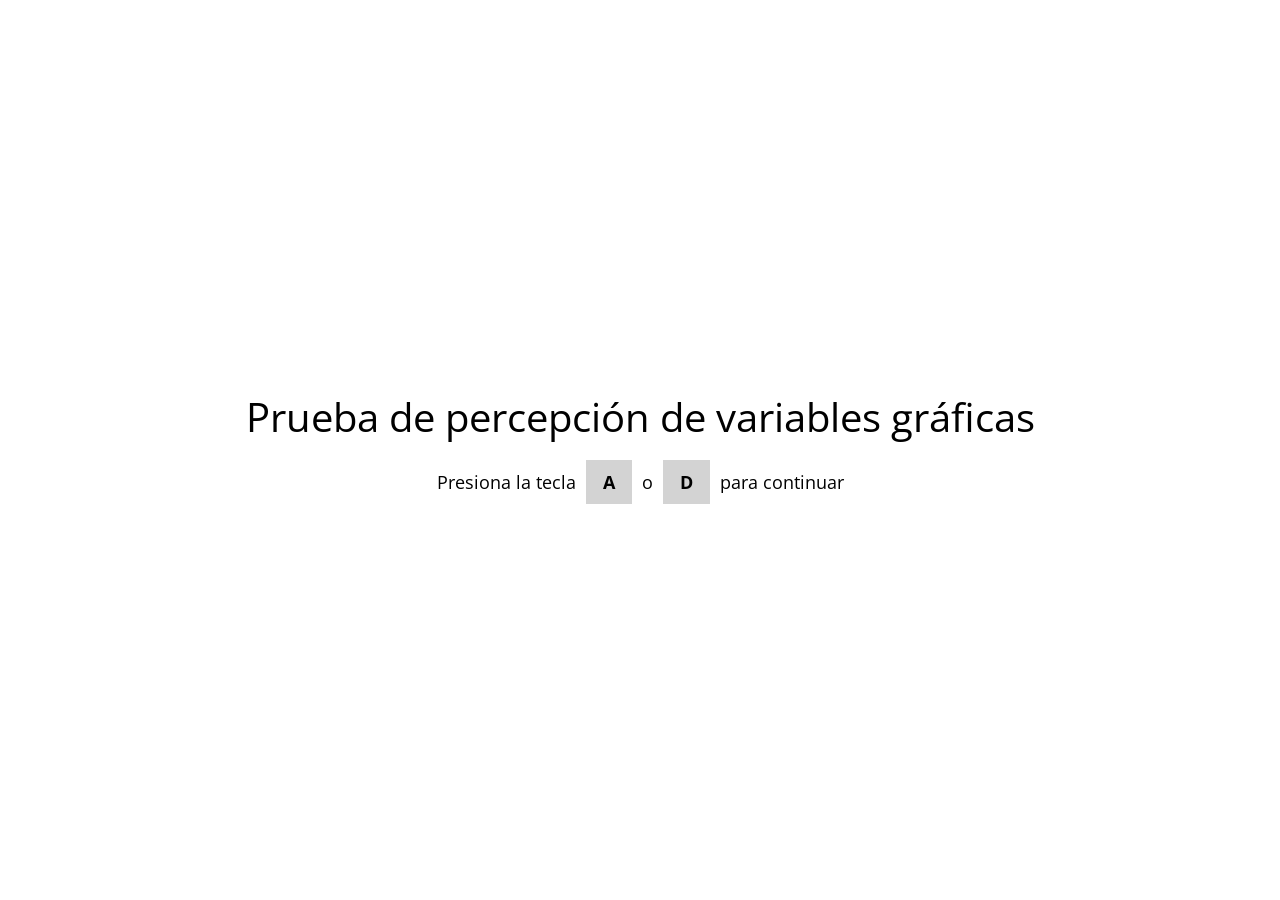
==== index.html @ 94d8db33 "Update index.html Correccion de los valores iniciales en el bloque peso" ====
<!DOCTYPE html>
<html lang="es">
    <head>
        <meta charset="UTF-8">
        <meta http-equiv="X-UA-Compatible" content="IE=edge">
        <meta name="viewport" content="width=device-width, initial-scale=1.0">
        <title>Prueba Percepción de Variables Gráficas</title>
        <script src="jspsych/dist/jspsych.js"></script>
        <script src="jspsych/dist/plugin-html-keyboard-response.js"></script>
        <script src="jspsych/dist/plugin-instructions.js"></script>
        <script src="jspsych/dist/plugin-html-button-response.js"></script>
        <script src="jspsych/dist/plugin-survey-multi-select.js"></script>
        <script src="jspsych/dist/plugin-sketchpad.js"></script>
        <script src="js/data_practica.js"></script>

        <link rel="stylesheet" href="jspsych/dist/jspsych.css">
        <link rel="stylesheet" href="css/customStyles.css">
    </head>
    <body></body>
    <script>
        const jsPsych = initJsPsych();
        const timeline = [];

        // VARIABLES
        var bloques = [0, 1, 2, 3];
        // var bloques = [0];
        var bloqueActual;
        var direccionSerie;
        var tipoVariacion;
        var estimuloModelo;
        var incremento;
        var atributo;
        var cssConstante;
        var variacionFuente;
        var errores = [];
        var umbralSerie;
        var umbralBajo;
        var umbralAlto;
        let signoRespuesta;
        var contadorEnsayos = 0;
        var contadorSeries = 0;
        //var erroresConsecutivos = 0;
        var ubicacionesEstimulos = {};
        var respuestaIngresada;
        var cadenaRespuestas = [];
        var listaVariaciones = [];
        var respuestasPorSerie = {};
        var umbralesPorSerie = {};
        var iniciosDescendentes;
        var iniciosAscendentes;
        var datosCompletos;
        var nuevaPractica = false;

        const info = [ {
                nombre: 'peso',
                pregunta: 'peso',
                atributocss: 'wght',
                modelo: 108,
                string: "'wdth' 700, 'slnt' 0",
                incremento: 4,
                iniciosDescendentes: [136, 132, 140, 144],
                iniciosAscendentes: [84, 92, 84, 80],
                // iniciosDescendentes: [136],
                // iniciosAscendentes: [84],
                extremos: [76, 148]
            },
            {
                nombre: 'ancho',
                pregunta: 'ancho',
                atributocss: 'wdth',
                modelo: 780,
                string: "'wght' 110, 'slnt' 0",
                incremento: 15,
                iniciosDescendentes: [825, 855, 885, 915],
                iniciosAscendentes: [660, 675, 705, 705],
                extremos: [645, 930],
            },
            {
                nombre: 'oblicuacion',
                pregunta: 'inclinación',
                atributocss: 'slnt',
                modelo: 10,
                string: "'wdth' 700, 'wght' 110",
                incremento: 1,
                iniciosDescendentes: [19, 17, 18, 16],
                iniciosAscendentes: [3, 4, 2, 1],
                extremos: [0, 20],
            },
            {
                nombre: 'oblicuacion-izquierda',
                pregunta: 'inclinación',
                atributocss: 'slnt',
                modelo: -10,
                string: "'wdth' 700, 'wght' 110",
                incremento: 1,
                iniciosDescendentes: [-19, -17, -18, -16],
                iniciosAscendentes: [-3, -4, -2, -1],
                extremos: [-20, 0]
            }

        ]


        
        // FUNCIONES
        const claseEstimulo = function () {
            var tiposEstimulo = ["modelo", "comparacion"]
            
            const stimuliContainers = document.querySelectorAll(".stimulus");

            for (let i = 0; i < stimuliContainers.length; i++) {
                stimuliContainers[i].classList.add(tiposEstimulo.splice( Math.floor(Math.random()*tiposEstimulo.length), 1 )[0]);
            }
        }

        const variacionEstimulos = function () {

            //seleccionar contenedor con clase .modelo y modificar peso de fuente
            const modelo = document.querySelector(".modelo");
            modelo.style.cssText = "font-variation-settings:'" + atributo + "'" + estimuloModelo  + ',' + cssConstante;

            //seleccionar contenedor con clase .comparacion y modificar peso de fuente, de acuerdo con la dirección de la serie
            const comparacion = document.querySelector(".comparacion");

            switch(contadorEnsayos){
                case 1:
                    if (direccionSerie === "ascendente") {
                        variacionFuente = iniciosAscendentes.splice( Math.floor(Math.random()*iniciosAscendentes.length), 1 )[0];
                        comparacion.style.cssText = "font-variation-settings:'" + atributo + "'" + variacionFuente + ',' + cssConstante;
                        console.log('El valor del estímulo de comparación fue: '+variacionFuente);
                    } else if (direccionSerie === "descendente") {
                        variacionFuente = iniciosDescendentes.splice( Math.floor(Math.random()*iniciosDescendentes.length), 1 )[0];
                        comparacion.style.cssText = "font-variation-settings:'" + atributo + "'" + variacionFuente + ',' + cssConstante;
                    }
                    break;

                default:
                    switch(bloqueActual){
                        case 0:
                        case 1:
                        case 2:
                            if(direccionSerie === "ascendente"){
                                variacionFuente+=incremento;
                                comparacion.style.cssText = "font-variation-settings:'" + atributo + "'" + variacionFuente + ',' + cssConstante;
                                console.log('El valor del estímulo de comparación fue: '+variacionFuente);
                            } else if (direccionSerie === "descendente") {
                                console.log('El valor del estímulo de comparación fue: '+variacionFuente);
                                variacionFuente-=incremento;
                                comparacion.style.cssText = "font-variation-settings:'" + atributo + "'" + variacionFuente + ',' + cssConstante;
                                console.log('El valor del estímulo de comparación fue: '+variacionFuente);
                            }
                            break;
                        case 3: 
                            if (direccionSerie === "ascendente") {
                                console.log(variacionFuente + ', ' + incremento);
                                variacionFuente-=incremento;
                                comparacion.style.cssText = "font-variation-settings:'" + atributo + "'" + variacionFuente + ',' + cssConstante;
                                console.log('El valor del estímulo de comparación fue: '+variacionFuente);
                            } else if (direccionSerie === "descendente") {
                                console.log('El valor del estímulo de comparación fue: '+variacionFuente);
                                variacionFuente+=incremento;
                                comparacion.style.cssText = "font-variation-settings:'" + atributo + "'" + variacionFuente + ',' + cssConstante;
                            }
                    }
            }

            

            
        }

        const obtenerUbicaciones = function() {
            const container = document.querySelectorAll(".stimulus");

            for(let i = 0; i < container.length; i++) {
                var tipoEstimulo = container[i].className.split(' ').pop();
                var ubicacionEstimulo = container[i].className.split(' ')[1];
                ubicacionesEstimulos[tipoEstimulo] = ubicacionEstimulo;
            }
        }

        const evaluarRespuesta = function() {
            // Evaluar la respuesta para decidir si se corre un nuevo ensayo

            switch(jsPsych.data.getLastTrialData().values()[0].response) {
                case 0:
                    respuestaIngresada = 'izquierda';
                    break;
                case 1:
                    respuestaIngresada = 'igual';
                    break;
                case 2:
                    respuestaIngresada = 'derecha';
            }
        }

        // Traduce respuestaIngresada a signo ('+','-','='); lo añade a cadenaRespuestas
        var respuestas_a_Signos = function() {

            //let signoRespuesta;

            switch(respuestaIngresada){
                case(ubicacionesEstimulos['modelo']):
                    signoRespuesta = '-';
                    cadenaRespuestas.push(signoRespuesta);
                    break;
                
                case('igual'):
                    signoRespuesta = '=';
                    cadenaRespuestas.push(signoRespuesta);
                    break;

                case(ubicacionesEstimulos['comparacion']):
                    signoRespuesta = '+';
                    cadenaRespuestas.push(signoRespuesta);
            }

        }

        var invertirDireccionSerie = function() {
            switch(direccionSerie){
                case('ascendente'):
                    direccionSerie = 'descendente';
                    break;
                case('descendente'):
                    direccionSerie = 'ascendente';
            }
        }

        var umbralComplementario = function() {
            switch(direccionSerie){
                case ('ascendente'):
                    indexUmbralAlto = cadenaRespuestas.length-2;
                    // Primer respuesta opuesta al inicio de la serie
                    indexUmbralBajo = cadenaRespuestas.findIndex(element => element !== '-');

                    if (indexUmbralBajo < indexUmbralAlto) {
                        umbralBajo = Math.abs(listaVariaciones.at(indexUmbralBajo)) - incremento/2;
                        return
                    }
                    umbralBajo = umbralAlto;

                    break;

                case('descendente'):
                    indexUmbralBajo = cadenaRespuestas.length-2;
                    // Primer respuesta opuesta al inicio de la serie
                    indexUmbralAlto = cadenaRespuestas.findIndex(element => element !== '+');

                    if (indexUmbralAlto < indexUmbralBajo) {
                        umbralAlto = Math.abs(listaVariaciones.at(indexUmbralAlto)) + incremento/2;
                        return
                    }
                    umbralAlto = umbralBajo;
            }
        }
        
        var listaErrores = function() {
            errores = jsPsych.data.get().filter( {id: 'respuesta', serieNumero: contadorSeries} ).last(2).select('responseSign').values;
        }

        var forzarFinSerieAscendente = function() {
            respuestasPorSerie[contadorSeries] = cadenaRespuestas;
            console.log(respuestasPorSerie);

            indexUmbralBajo = cadenaRespuestas.findIndex(element => element !== '-');
            umbralBajo = Math.abs(listaVariaciones.at(indexUmbralBajo)) - (incremento/2);
            
            indexUmbralAlto = cadenaRespuestas.findIndex(element => element == '+');
            umbralAlto = Math.abs(listaVariaciones.at(indexUmbralAlto)) - (incremento/2);

            console.log("Umbral alto: " + umbralAlto + "; Umbral bajo: " + umbralBajo);

            var datosUmbrales = jsPsych.data.get().filter( {id: 'respuesta'} ).last()['trials'][0];
            datosUmbrales.umbralAlto = umbralAlto;
            datosUmbrales.umbralBajo = umbralBajo;
            datosUmbrales.variable = tipoVariacion;

            umbralesPorSerie[contadorSeries] = umbralSerie;

            // Tiene que reiniciarse para olvidar las respuestas de la serie pasada, pero no se guardan en ningún lado todavía
            cadenaRespuestas = [];
            contadorEnsayos = 0;
            listaVariaciones = [];
            invertirDireccionSerie();
        }

        var forzarFinSerieDescendente = function() {
            respuestasPorSerie[contadorSeries] = cadenaRespuestas;
            console.log(respuestasPorSerie);

            indexUmbralAlto = cadenaRespuestas.findIndex(element => element !== '+');
            umbralAlto = Math.abs(listaVariaciones.at(indexUmbralAlto)) + (incremento/2);
            
            indexUmbralBajo = cadenaRespuestas.findIndex(element => element == '-');
            umbralBajo = Math.abs(listaVariaciones.at(indexUmbralBajo)) + (incremento/2);

            console.log("Umbral alto: " + umbralAlto + "; Umbral bajo: " + umbralBajo);

            var datosUmbrales = jsPsych.data.get().filter( {id: 'respuesta'} ).last()['trials'][0];
            datosUmbrales.umbralAlto = umbralAlto;
            datosUmbrales.umbralBajo = umbralBajo;
            datosUmbrales.variable = tipoVariacion;

            umbralesPorSerie[contadorSeries] = umbralSerie;
            
            // Tiene que reiniciarse para olvidar las respuestas de la serie pasada, pero no se guardan en ningún lado todavía
            cadenaRespuestas = [];
            contadorEnsayos = 0;
            listaVariaciones = [];
            invertirDireccionSerie();
        }

        // PANTALLAS    
        
        var pantallaInicial = {
            //Esta es la presentación y aquí se define la dirección de la serie inicial
            type: jsPsychHtmlKeyboardResponse,
            stimulus: '<span style="font-size:40px;">Prueba de percepción de variables gráficas</span> <br/><br/> <span>Presiona la tecla <strong>A</strong> o <strong>D</strong> para continuar</span>',
            choices: ['a', 'd'],
            on_finish: function(data){
                // 1 Seleccionar direccion de la primera serie

                var direccionSeleccionada = event.key;

                switch(direccionSeleccionada) {
                    case('a'):
                    case('A'):
                        direccionSerie = "ascendente";
                        break;
                    case('d'):
                    case('D'):
                        direccionSerie = "descendente";
                }

                console.log('E ha tecleado esta letra: ' + direccionSeleccionada);
                console.log('La dirección de la serie será' + direccionSerie);

                // 3 Se asigna ID del participante (Ejemplo: 061320221350)
                // Tomar fecha y hora y dejar solo cadena de números (o tal vez dejarlo así)
                //asignaIdParticipante();
            }
        }
        timeline.push(pantallaInicial);

        var pruebaLectura = {
            type: jsPsychInstructions,
            pages: [
                '<p style="font-size:24px;">Lea en voz alta el siguiente texto:</p><br><br>' +
                '<p style="font-size: 15px; line-height:1.75; width:600px; text-align: left;">Un pajarito advirtió que la puertecita de su jaula había quedado abierta. Al principio pensó en aprovechar para escapar volando, pero después cambió de opinión temiendo perder su libertad, si, durante su ausencia, volvía a cerrarse la puerta. <br><p style="font-size: 15px; line-height:1.75; width:600px; text-align: right">&mdash;Italo Svevo</p><br><br>'
            ],
            show_clickable_nav: true,
            button_label_previous: 'Regresar',
            button_label_next: 'Siguiente'
        }
        timeline.push(pruebaLectura);

        var cuestionario = {
            type: jsPsychSurveyMultiSelect,
            questions: [
                {
                prompt: "<p style='font-size: 24px; line-height:1.75; text-align: center;'>Si tiene alguno de estos padecimientos, marque la casilla correspondiente;<br> de lo contrario dé clic en Continuar</p><br>", 
                horizontal: true,
                options: ["Degeneración macular", "Glaucoma", "Catarata", "Retinopatía diabética"], 
                name: 'padecimientos'
                }
            ],
            button_label: "Continuar"
        };
        timeline.push(cuestionario);

        var instrucciones = {
            //Acá se haría la asignación de la dirección de la primera serie, porque en las instrucciones el participante toma control de los aparatos de input, y solo comenzaría su prueba dando clic en algún botón o presienando Enter. Cambiaría el TYPE de instrucciones
            type: jsPsychInstructions,
            pages: ['<p style="font-size:40px">Presentación</p>' +
                '<p>Veamos primero en qué consiste la prueba</p>',
                'Aparecerá una cruz al centro de la pantalla, deberás fijar tu atención en ella' +
                '<br><br>' + 
                '<img src="img/tut-1.png"></img><br>',
                'Después verás un par de signos durante un lapso muy breve' +
                '<br><br>' + 
                '<img src="img/tut-2.png"></img><br>',
                'Por último contestarás una pregunta, dando clic en una de las tres opciones' +
                '<br><br>' + 
                '<img src="img/tut-3.png"></img><br>',
                '<p style="font-size:40px">Estudiamos 3 características gráficas</p>',
                '<p style="font-size:24px">Peso</p>' +
                '<p class="inline" style="font-size:200px; font-family:&quot;optotype&quot;; font-variation-settings: &quot;wght&quot; 50, &quot;wdth&quot; 700;">M</p><div class="inline" style="width:40px"></div><p class="inline" style="font-size:200px; font-family:&quot;optotype&quot;; font-variation-settings: &quot;wght&quot; 180, &quot;wdth&quot; 700;">M</p>',
                '<p style="font-size:24px">Ancho</p>' +
                '<p class="inline" style="font-size:200px; font-family:&quot;optotype&quot;; font-variation-settings: &quot;wght&quot; 110, &quot;wdth&quot; 300;">M</p><div class="inline" style="width:40px"></div><p class="inline" style="font-size:200px; font-family:&quot;optotype&quot;; font-variation-settings: &quot;wght&quot; 110, &quot;wdth&quot; 1000;">M</p>',
                '<p style="font-size:24px">Inclinación</p>' +
                '<p class="inline" style="font-size:200px; font-family:&quot;optotype&quot;; font-variation-settings: &quot;wght&quot; 80, &quot;wdth&quot; 700, &quot;slnt&quot; 6;">M</p><div class="inline" style="width:40px"></div><p class="inline" style="font-size:200px; font-family:&quot;optotype&quot;; font-variation-settings: &quot;wght&quot; 80, &quot;wdth&quot; 700, &quot;slnt&quot; 20;">M</p>',
                '<p style="font-size:24px">Hagamos una ronda de práctica, para familiarizarnos con la prueba</p>'
            ],
            button_label_next: "Siguiente",
            button_label_previous: "Anterior",
            show_clickable_nav: true
        }
        timeline.push(instrucciones);

        // var inicioSerie = {
        //     type: jsPsychHtmlKeyboardResponse,
        //     stimulus: '<p style="font-size:40px">Siguiente serie en:</p>',
        //     data: {
        //         id: 'SERIE'
        //     },
        //     trial_duration: 3000,
        //     on_finish: function(data) {
        //         contadorSeries++;
        //         console.log('Esta es la serie número ' + contadorSeries);
        //         data.direccionSerie = direccionSerie;
        //     }
        // }

        var inicioSerie = {
            type: jsPsychSketchpad,
            canvas_width: 0,
            canvas_height: 0,
            show_finished_button: false,
            show_clear_button: false,
            show_undo_button: false,
            data: {
                id: 'SERIE'
            },
            trial_duration: 5000,
            show_countdown_trial_duration: true,
            countdown_timer_html: '<p style="font-size:40px">Siguiente serie comienza en <br/><br/> <span id="sketchpad-timer" style="color:green;"></span></p>',
            on_finish: function(data) {
                contadorSeries++;
                console.log('Esta es la serie número ' + contadorSeries);
                data.direccionSerie = direccionSerie;
            }
        }

        var cruzFijacion = {
            type: jsPsychHtmlKeyboardResponse,
            stimulus: '<span style="font-size:40px;">+</span>',
            choices: 'NO_KEYS',
            trial_duration: 1500,
            data: {
                id: 'fijacion' 
            },
        }

        var estimulosPractica = {
            type: jsPsychHtmlKeyboardResponse,
            stimulus: '<div class="stimulus izquierda inline">M</div><div class="spacerAngle inline" style="width: 2em;"></div><div class="stimulus derecha inline">M</div>',
            options: 'NO_KEYS',
            trial_duration: 500,
            on_load: function(){
                claseEstimulo();

                let modelo = document.querySelector('.modelo');
                modelo.style.cssText = "font-variation-settings:'" + jsPsych.timelineVariable('css') + "'" + jsPsych.timelineVariable('modelo')  + ',' + jsPsych.timelineVariable('css2');

                let comparacion = document.querySelector('.comparacion');
                comparacion.style.cssText = "font-variation-settings:'" + jsPsych.timelineVariable('css') + "'" + jsPsych.timelineVariable('comparacion')  + ',' + jsPsych.timelineVariable('css2');

                obtenerUbicaciones();
            }
        }

        var respuestasPractica = {
            type: jsPsychHtmlButtonResponse,
            stimulus: function(){
                return '<p>¿Cuál tenía mayor ' + jsPsych.timelineVariable('variable') + '?</p>';
            },
            choices: ['<','=','>'],
            data: {
                correct_response: function(){
                    return ubicacionesEstimulos['comparacion'];
                },
                seccion: 'practica'
            },
            on_finish: function(data){
                evaluarRespuesta();
                var acc = false;
                console.log(data.correct_response);
                console.log(respuestaIngresada);
                if (data.correct_response == respuestaIngresada) {
                    acc = true;
                }
                data.acierto = acc;
            }
        }

        var feedback = {
            type: jsPsychHtmlKeyboardResponse,
            stimulus: function() {
                var feedback_text = '<span style="color:red;font-size:40px;">Error <br/><br/> º_º</span>';
                var last_resp_acc = jsPsych.data.getLastTrialData().values()[0].acierto;
                if (last_resp_acc == true) {
                    feedback_text = '<span style="color:green;font-size:40px;">Correcto <br/><br/> n_n</span>';
                }
                return feedback_text;
            },
            options: 'NO_KEYS',
            trial_duration: 2000
        }

        var estimulos = {
            type: jsPsychHtmlKeyboardResponse,
            stimulus: '<div class="stimulus izquierda inline">M</div><div class="spacerAngle inline" style="width: 2em;"></div><div class="stimulus derecha inline">M</div>',
            options: 'NO_KEYS',
            trial_duration: 500,
            data: {
                id: 'estimulos' 
            },
            on_load: function(){
                contadorEnsayos++;
                console.log("Este es el ensayo: " + contadorEnsayos);
                claseEstimulo();
                variacionEstimulos();
                obtenerUbicaciones();
            }
        }

        var pantallaRespuestas = {
            type: jsPsychHtmlButtonResponse,
            stimulus: function(){
                return '<p>¿Cuál tenía mayor ' + info.at(bloqueActual)['pregunta'] + '?</p>';
            },
            choices: ['<','=','>'],
            data: {
                id: 'respuesta',
            },
            on_finish: function(data){
                evaluarRespuesta();
                respuestas_a_Signos();
                listaVariaciones.push(variacionFuente);
                console.log(cadenaRespuestas);
                data.responseSign = signoRespuesta;
                data.valorComparacion = variacionFuente;
                data.serieNumero = contadorSeries;
            }
        }

        var ensayosPractica = {
            timeline: [cruzFijacion, estimulosPractica, respuestasPractica, feedback],
            timeline_variables: dataPractica,
            randomize_order: true
        }

        var mensajeRepetirPractica = {
            type: jsPsychHtmlButtonResponse,
            stimulus: '<p style="font-size:24px; line-height:1.35;">Tendremos que repetir la ronda de práctica, <br/> para que nos quede todo más claro</p><br><br>',
            choices: ['Repetir práctica']
        }

        var repetirPractica = {
            timeline: [mensajeRepetirPractica],
            conditional_function: function() {
                var ultimaRonda = jsPsych.data.get().filter({seccion: 'practica'}).last(dataPractica.length);
                var respuestasCorrectas = ultimaRonda.filter({acierto: true}).count();
                var proporcion = respuestasCorrectas/dataPractica.length;
                if (proporcion < .75) {
                    nuevaPractica = true;
                    return true;
                } else {
                    nuevaPractica = false;
                    return false;
                }
            }
        }

        var loopPractica = {
            timeline: [ensayosPractica,repetirPractica],
            loop_function: function(){
                if (nuevaPractica == true) {
                    return true;
                } else {
                    return false;
                }
            }
        }
        timeline.push(loopPractica);

        var finPractica = {
            type: jsPsychHtmlButtonResponse,
            stimulus: '<p style="font-size:24px;  line-height:1.35;">¡Has terminado la práctica con éxito! <br/> Da clic para comenzar la prueba</p><br><br>',
            choices: ['Comenzar']
        }
        timeline.push(finPractica);
        
        // REPITE ENSAYO HASTA QUE SE DEBA INICIAR OTRA SERIE
        var ensayo = {
            timeline: [cruzFijacion, estimulos, pantallaRespuestas],
            loop_function: function(data) {
                
                switch(direccionSerie){

                    case('ascendente'):
                        if(info.at(bloqueActual)['extremos'].includes(variacionFuente) == true){
                            console.log('YESSSSSSSSS');
                            forzarFinSerieAscendente();
                            return false;
                        } else if ( respuestaIngresada == ubicacionesEstimulos['modelo'] || respuestaIngresada == 'igual') {
                            console.log('Se tiene que correr otro ensayo');
                            console.log(info.at(bloqueActual)['extremos'].includes(variacionFuente));
                            return true;
                        } else if (respuestaIngresada == ubicacionesEstimulos['comparacion']) {
                            listaErrores();
                            
                            console.log(errores);

                            // Si doble cambio de signo
                            if(errores[0] == '+' && errores[1] == '+' && errores.length >= 2){
                                // Guardar las respuestas de la serie
                                respuestasPorSerie[contadorSeries] = cadenaRespuestas;
                                console.log(respuestasPorSerie);

                                indexUmbralBajo = cadenaRespuestas.findIndex(element => element !== '-');
                                umbralBajo = Math.abs(listaVariaciones.at(indexUmbralBajo)) - (incremento/2);
                                
                                indexUmbralAlto = cadenaRespuestas.findIndex(element => element == '+');
                                umbralAlto = Math.abs(listaVariaciones.at(indexUmbralAlto)) - (incremento/2);

                                console.log("Umbral alto: " + umbralAlto + "; Umbral bajo: " + umbralBajo);

                                var datosUmbrales = jsPsych.data.get().filter( {id: 'respuesta'} ).last()['trials'][0];
                                datosUmbrales.umbralAlto = umbralAlto;
                                datosUmbrales.umbralBajo = umbralBajo;
                                datosUmbrales.variable = tipoVariacion;

                                umbralesPorSerie[contadorSeries] = umbralSerie;

                                // Tiene que reiniciarse para olvidar las respuestas de la serie pasada, pero no se guardan en ningún lado todavía
                                cadenaRespuestas = [];
                                contadorEnsayos = 0;
                                listaVariaciones = [];
                                invertirDireccionSerie();

                                return false;
                            } else {
                                return true;
                            }    
                        }
                        break;

                    case('descendente'):
                        if(info.at(bloqueActual)['extremos'].includes(variacionFuente) == true){
                            console.log('YESSSSSSSSS');
                            forzarFinSerieDescendente();
                            return false;
                        } else if ( respuestaIngresada == ubicacionesEstimulos['comparacion'] || respuestaIngresada == 'igual') {
                            console.log('Se tiene que correr otro ensayo');
                            return true;
                        } else if (respuestaIngresada == ubicacionesEstimulos['modelo']) {
                            listaErrores();

                            console.log(errores);

                            if(errores[0] == '-' && errores[1] == '-' && errores.length >= 2){
                                respuestasPorSerie[contadorSeries] = cadenaRespuestas;
                                console.log(respuestasPorSerie);

                                indexUmbralAlto = cadenaRespuestas.findIndex(element => element !== '+');
                                umbralAlto = Math.abs(listaVariaciones.at(indexUmbralAlto)) + (incremento/2);
                                
                                indexUmbralBajo = cadenaRespuestas.findIndex(element => element == '-');
                                umbralBajo = Math.abs(listaVariaciones.at(indexUmbralBajo)) + (incremento/2);

                                console.log("Umbral alto: " + umbralAlto + "; Umbral bajo: " + umbralBajo);

                                var datosUmbrales = jsPsych.data.get().filter( {id: 'respuesta'} ).last()['trials'][0];
                                datosUmbrales.umbralAlto = umbralAlto;
                                datosUmbrales.umbralBajo = umbralBajo;
                                datosUmbrales.variable = tipoVariacion;

                                umbralesPorSerie[contadorSeries] = umbralSerie;
                                
                                // Tiene que reiniciarse para olvidar las respuestas de la serie pasada, pero no se guardan en ningún lado todavía
                                cadenaRespuestas = [];
                                contadorEnsayos = 0;
                                listaVariaciones = [];
                                invertirDireccionSerie();

                                return false;
                            } else {
                                return true;
                            }
                        }
                }
            },
            on_finish: function(){
                
            },
            on_load: function(){
                console.log("INICIA ENSAYO")
            }
        }

        //REPITE SERIES HASTA QUE TERMINE EL EXPERIMENTO
        var serie = {
            timeline: [inicioSerie, ensayo],

            loop_function: function(data){

                var seriesRestantes = iniciosAscendentes.length + iniciosDescendentes.length;

                if (iniciosAscendentes.length == 0 && iniciosDescendentes == 0){
                    console.log('YA SE ACABÓ LA TORTURA!!!');
                    
                    let datosCompletos = jsPsych.data.get().filter( {id: 'respuesta'} ).last()['trials'][0];

                    let umbralAltoPromedio = jsPsych.data.get().filter( {id: 'respuesta', variable: tipoVariacion} ).select('umbralAlto').mean();

                    let umbralBajoPromedio = jsPsych.data.get().filter( {id: 'respuesta', variable: tipoVariacion} ).select('umbralBajo').mean();

                    let pse = (umbralAltoPromedio + umbralBajoPromedio) / 2;

                    console.log (umbralAltoPromedio + ", " + umbralBajoPromedio);

                    datosCompletos.umbralAltoPromedio = umbralAltoPromedio;
                    datosCompletos.umbralBajoPromedio = umbralBajoPromedio;
                    datosCompletos.intervaloIncertidumbre = umbralAltoPromedio - umbralBajoPromedio ;
                    datosCompletos.umbralDiferencial = (umbralAltoPromedio - umbralBajoPromedio) / 2;
                    datosCompletos.puntoIgualdadSubjetiva = pse;
                    datosCompletos.errorConstante = pse - Math.abs(info.at(bloqueActual)['modelo']);
                    datosCompletos.datosCompletos = respuestasPorSerie;
                    //console.log(datosCompletos);

                    return false;
                }
                else {
                    console.log('Aun restan ' + seriesRestantes + ' series');
                    
                    
                    return true;
                }

            },
            on_load: function(){
                console.log("INICIA SERIE")
            }
        }

        var inicioBloque = {
            type: jsPsychHtmlButtonResponse,
            stimulus: '<span style="font-size:40px;">Da clic para comenzar el bloque</span> <br/><br/>',
            choices: ['Continuar >'],
            css_classes: ['bloque']
        }

        var bloque = {
            timeline: [inicioBloque, serie],
            loop_function: function(data){
                if(bloques.length>0){
                    return true;
                }
                else {
                    return false;
                }
            },
            on_load: function(){
                //seleccionar un elemento de BLOQUES y eliminarlo
                bloqueActual = bloques.splice( Math.floor(Math.random()*bloques.length), 1 )[0];
                console.log("INICIA BLOQUE. La variable de este bloque es: " + info.at(bloqueActual)['nombre']);

                //asignar valores a las variables globales de acuerdo con INFO
                tipoVariacion = info.at(bloqueActual)['nombre'];
                incremento = info.at(bloqueActual)['incremento'];
                iniciosDescendentes = info.at(bloqueActual)['iniciosDescendentes'];
                iniciosAscendentes = info.at(bloqueActual)['iniciosAscendentes'];
                atributo = info.at(bloqueActual)['atributocss'];
                estimuloModelo = info.at(bloqueActual)['modelo'];
                cssConstante = info.at(bloqueActual)['string'];
                datosCompletos = {};

            }
        }
        timeline.push(bloque);

        var agradecimiento = {
            //A este trial se le añadiría el objeto con las respuestas por serie
            type: jsPsychHtmlKeyboardResponse,
            stimulus: '<span style="font-size:40px;">GRACIAS POR SU PARTICIPACIÓN</span>',
            choices: 'NO_KEYS',
            on_start: function(data){
                jsPsych.data.get().localSave('csv', 'data.csv');
                // Además de los datos completos, podríamos filtrar y descargar solo los datos que nos importan, o los que nos servirán para graficar
            }
        }
        timeline.push(agradecimiento);

        jsPsych.run(timeline);
    </script>
</html>
---- css/customStyles.css ----
/* Please define your custom styles here */
@import url(https://fonts.bunny.net/css?family=ibm-plex-mono:400,700);

* {
    font-family: 'Open Sans', sans-serif;
  }
  
  @font-face {
      font-family: "optotype";
      /*src: url("../fonts/OptotypeGX.ttf") format('truetype');*/
      src: url("../fonts/OptotypeVF.ttf") format('truetype');
      /* font-weight: normal;
      font-style: normal; */
  }
  
  strong {
    background-color: lightgray;
    padding: 10px 17px;
    margin: 0 5px;
  }

  /* .jspsych-content-wrapper {
    background-color: gray;
  } */
  
  .btn {
    padding: 10px 30px;
    color: blue;
    background-color: antiquewhite;
    display: inline-block;
  }
  .btn:hover{
    background-color: rgb(231, 185, 126);
  }
  
  #demo {
    border: 2px dotted blue;
    height: 100px;
    font-variation-settings: "wght" 800;
  }
  .optotype {
    font-family: "optotype";
    font-size: 10em;
  }
  .stimulus {
    font-family: "optotype";
    font-size: 24px;
  }
  .inline {
      display: inline-block;
  }
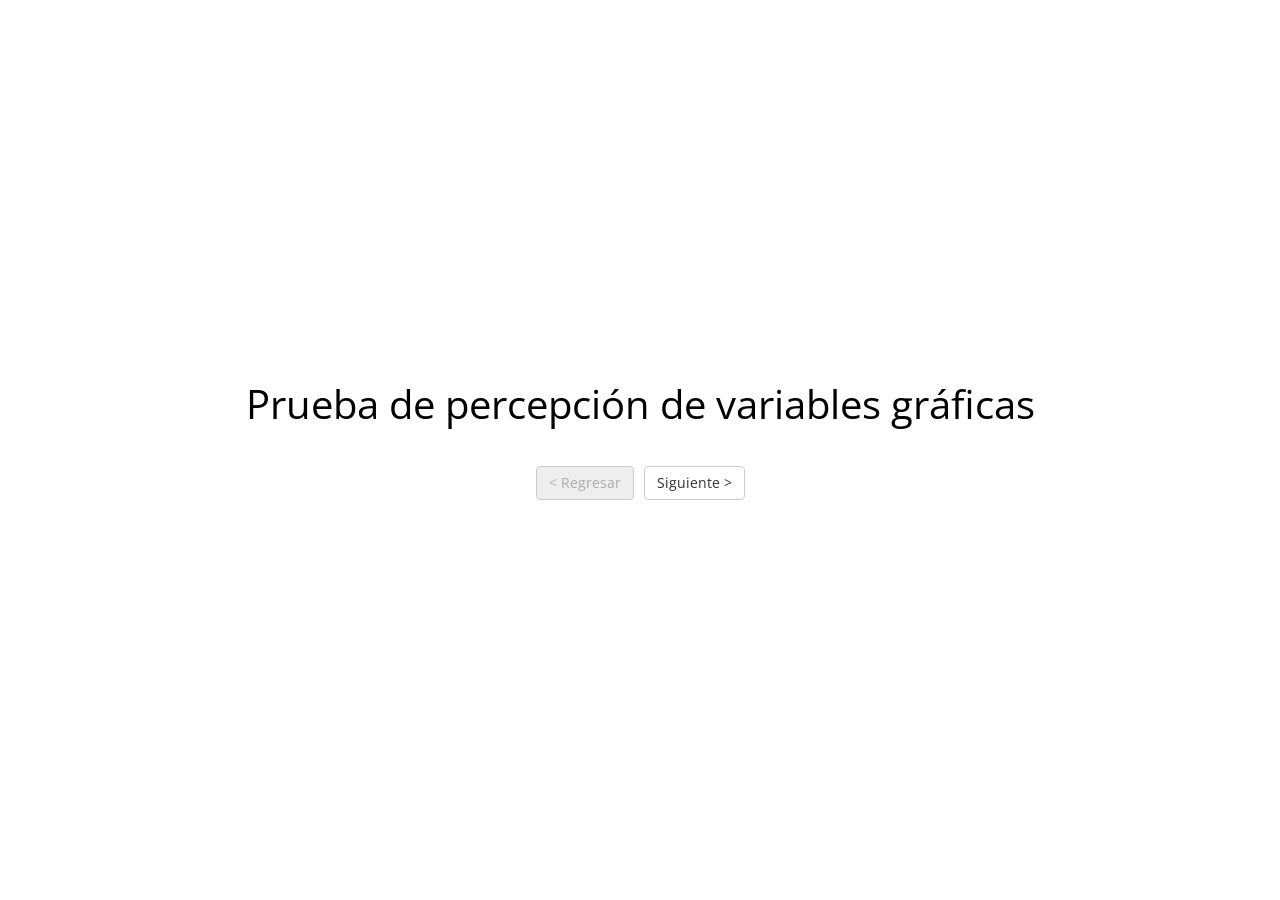
==== commit c86d867f: "Cambio de protocolo a staircase" ====
--- a/index.html
+++ b/index.html
@@ -18,91 +18,174 @@
     </head>
     <body></body>
     <script>
+
         const jsPsych = initJsPsych();
         const timeline = [];
 
-        // VARIABLES
-        var bloques = [0, 1, 2, 3];
-        // var bloques = [0];
+        /* ----------------------------------------------------------------------- */
+        /*                                VARIABLES                                */
+        /* ----------------------------------------------------------------------- */
+
+        var staircaseData = [
+            // PUNTO BAJO
+            {
+                peso: {
+                    start: 40,
+                    standard: 75,
+                    step_max: 10,
+                    step_med: 8,
+                    step_min: 6
+                },
+                ancho: {
+                    start: 560,
+                    standard: 660,
+                    step_max: 50,
+                    step_med: 37,
+                    step_min: 25
+                },
+                oblicuacion: {
+                    start: 1,
+                    standard: 5,
+                    step_max: 4,
+                    step_med: 3,
+                    step_min: 2
+                },
+                oblicuacion_izquierda: {
+                    start: -1,
+                    standard: -5,
+                    step_max: -4,
+                    step_med: -3,
+                    step_min: -2
+                }
+            },
+            // PUNTO MEDIO
+            {
+                peso: {
+                    start: 80,
+                    standard: 110,
+                    step_max: 12,
+                    step_med: 10,
+                    step_min: 8
+                },
+                ancho: {
+                    start: 630,
+                    standard: 780,
+                    step_max: 55,
+                    step_med: 42,
+                    step_min: 30
+                },
+                oblicuacion: {
+                    start: 2,
+                    standard: 10,
+                    step_max: 4,
+                    step_med: 3,
+                    step_min: 2
+                },
+                oblicuacion_izquierda: {
+                    start: -2,
+                    standard: -10,
+                    step_max: -4,
+                    step_med: -3,
+                    step_min: -2
+                }
+            },
+            // PUNTO ALTO
+            {
+                peso: {
+                    start: 115,
+                    standard: 160,
+                    step_max: 20,
+                    step_med: 17,
+                    step_min: 14
+                },
+                ancho: {
+                    start: 740,
+                    standard: 880,
+                    step_max: 60,
+                    step_med: 42,
+                    step_min: 35
+                },
+                oblicuacion: {
+                    start: 8,
+                    standard: 15,
+                    step_max: 4,
+                    step_med: 3,
+                    step_min: 2
+                },
+                oblicuacion_izquierda: {
+                    start: -8,
+                    standard: -15,
+                    step_max: -4,
+                    step_med: -3,
+                    step_min: -2
+                }
+            }
+        ]
+
         var bloqueActual;
-        var direccionSerie;
-        var tipoVariacion;
         var estimuloModelo;
         var incremento;
         var atributo;
         var cssConstante;
         var variacionFuente;
-        var errores = [];
-        var umbralSerie;
-        var umbralBajo;
-        var umbralAlto;
-        let signoRespuesta;
+        var signoInicial;
+        var signoInverso;
+        var letraRespuesta;
+        var ultimaRespuesta;
         var contadorEnsayos = 0;
         var contadorSeries = 0;
-        //var erroresConsecutivos = 0;
         var ubicacionesEstimulos = {};
         var respuestaIngresada;
-        var cadenaRespuestas = [];
+        var respuestasStaircase = [];
+        var reversals = [];
         var listaVariaciones = [];
-        var respuestasPorSerie = {};
-        var umbralesPorSerie = {};
-        var iniciosDescendentes;
-        var iniciosAscendentes;
-        var datosCompletos;
         var nuevaPractica = false;
+        var variable;
+        var puntoSerie;
+        var reversalFound;
+        var respuestasParaReversals = [];
 
         const info = [ {
                 nombre: 'peso',
                 pregunta: 'peso',
                 atributocss: 'wght',
-                modelo: 108,
+                index: 0,
                 string: "'wdth' 700, 'slnt' 0",
-                incremento: 4,
-                iniciosDescendentes: [136, 132, 140, 144],
-                iniciosAscendentes: [84, 92, 84, 80],
-                // iniciosDescendentes: [136],
-                // iniciosAscendentes: [84],
                 extremos: [76, 148]
             },
             {
                 nombre: 'ancho',
                 pregunta: 'ancho',
                 atributocss: 'wdth',
-                modelo: 780,
+                index: 1,
                 string: "'wght' 110, 'slnt' 0",
-                incremento: 15,
-                iniciosDescendentes: [825, 855, 885, 915],
-                iniciosAscendentes: [660, 675, 705, 705],
                 extremos: [645, 930],
             },
             {
                 nombre: 'oblicuacion',
                 pregunta: 'inclinación',
                 atributocss: 'slnt',
-                modelo: 10,
+                index: 2,
                 string: "'wdth' 700, 'wght' 110",
-                incremento: 1,
-                iniciosDescendentes: [19, 17, 18, 16],
-                iniciosAscendentes: [3, 4, 2, 1],
                 extremos: [0, 20],
             },
             {
-                nombre: 'oblicuacion-izquierda',
+                nombre: 'oblicuacion_izquierda',
                 pregunta: 'inclinación',
                 atributocss: 'slnt',
-                modelo: -10,
+                index: 3,
                 string: "'wdth' 700, 'wght' 110",
-                incremento: 1,
-                iniciosDescendentes: [-19, -17, -18, -16],
-                iniciosAscendentes: [-3, -4, -2, -1],
                 extremos: [-20, 0]
             }
-
         ]
 
 
         
-        // FUNCIONES
+        /* ----------------------------------------------------------------------- */
+        /*                                FUNCIONES                                */
+        /* ----------------------------------------------------------------------- */
+
+        
         const claseEstimulo = function () {
             var tiposEstimulo = ["modelo", "comparacion"]
             
@@ -111,62 +194,6 @@
             for (let i = 0; i < stimuliContainers.length; i++) {
                 stimuliContainers[i].classList.add(tiposEstimulo.splice( Math.floor(Math.random()*tiposEstimulo.length), 1 )[0]);
             }
-        }
-
-        const variacionEstimulos = function () {
-
-            //seleccionar contenedor con clase .modelo y modificar peso de fuente
-            const modelo = document.querySelector(".modelo");
-            modelo.style.cssText = "font-variation-settings:'" + atributo + "'" + estimuloModelo  + ',' + cssConstante;
-
-            //seleccionar contenedor con clase .comparacion y modificar peso de fuente, de acuerdo con la dirección de la serie
-            const comparacion = document.querySelector(".comparacion");
-
-            switch(contadorEnsayos){
-                case 1:
-                    if (direccionSerie === "ascendente") {
-                        variacionFuente = iniciosAscendentes.splice( Math.floor(Math.random()*iniciosAscendentes.length), 1 )[0];
-                        comparacion.style.cssText = "font-variation-settings:'" + atributo + "'" + variacionFuente + ',' + cssConstante;
-                        console.log('El valor del estímulo de comparación fue: '+variacionFuente);
-                    } else if (direccionSerie === "descendente") {
-                        variacionFuente = iniciosDescendentes.splice( Math.floor(Math.random()*iniciosDescendentes.length), 1 )[0];
-                        comparacion.style.cssText = "font-variation-settings:'" + atributo + "'" + variacionFuente + ',' + cssConstante;
-                    }
-                    break;
-
-                default:
-                    switch(bloqueActual){
-                        case 0:
-                        case 1:
-                        case 2:
-                            if(direccionSerie === "ascendente"){
-                                variacionFuente+=incremento;
-                                comparacion.style.cssText = "font-variation-settings:'" + atributo + "'" + variacionFuente + ',' + cssConstante;
-                                console.log('El valor del estímulo de comparación fue: '+variacionFuente);
-                            } else if (direccionSerie === "descendente") {
-                                console.log('El valor del estímulo de comparación fue: '+variacionFuente);
-                                variacionFuente-=incremento;
-                                comparacion.style.cssText = "font-variation-settings:'" + atributo + "'" + variacionFuente + ',' + cssConstante;
-                                console.log('El valor del estímulo de comparación fue: '+variacionFuente);
-                            }
-                            break;
-                        case 3: 
-                            if (direccionSerie === "ascendente") {
-                                console.log(variacionFuente + ', ' + incremento);
-                                variacionFuente-=incremento;
-                                comparacion.style.cssText = "font-variation-settings:'" + atributo + "'" + variacionFuente + ',' + cssConstante;
-                                console.log('El valor del estímulo de comparación fue: '+variacionFuente);
-                            } else if (direccionSerie === "descendente") {
-                                console.log('El valor del estímulo de comparación fue: '+variacionFuente);
-                                variacionFuente+=incremento;
-                                comparacion.style.cssText = "font-variation-settings:'" + atributo + "'" + variacionFuente + ',' + cssConstante;
-                            }
-                    }
-            }
-
-            
-
-            
         }
 
         const obtenerUbicaciones = function() {
@@ -194,152 +221,92 @@
             }
         }
 
-        // Traduce respuestaIngresada a signo ('+','-','='); lo añade a cadenaRespuestas
-        var respuestas_a_Signos = function() {
-
-            //let signoRespuesta;
-
+        const evaluarRespuestaStaircase = function() {
+            // Nos dice qué botón clicó el participante
+            switch(jsPsych.data.getLastTrialData().values()[0].response) {
+                case 0:
+                    respuestaIngresada = 'izquierda';
+                    break;
+                case 1:
+                    respuestaIngresada = 'derecha';
+            }
+        }
+
+        const respuestas_a_Letras = function() {
+    
             switch(respuestaIngresada){
                 case(ubicacionesEstimulos['modelo']):
-                    signoRespuesta = '-';
-                    cadenaRespuestas.push(signoRespuesta);
+                    letraRespuesta = 'M';
+                    respuestasStaircase.push(letraRespuesta);
                     break;
+
+                case(ubicacionesEstimulos['comparacion']):
+                    letraRespuesta = 'C';
+                    respuestasStaircase.push(letraRespuesta);
+            }
+
+        }
+
+        const ajustarVariacion = function() {
+            if ( ultimaRespuesta == signoInicial ) {
+                // si es M tiene que sumar incremento, pero si es C debería restar incremento
+                variacionFuente+=incremento;
+                if ( ultimaRespuesta === respuestasStaircase.at(-2) ) {
+                    respuestasParaReversals.push(ultimaRespuesta);
+                } else if ( ultimaRespuesta !== respuestasStaircase.at(-2) && respuestasStaircase.at(-2) !== undefined ) {
+                    respuestasParaReversals.push(ultimaRespuesta);
+                    checkReversals();
+                }
                 
-                case('igual'):
-                    signoRespuesta = '=';
-                    cadenaRespuestas.push(signoRespuesta);
-                    break;
-
-                case(ubicacionesEstimulos['comparacion']):
-                    signoRespuesta = '+';
-                    cadenaRespuestas.push(signoRespuesta);
-            }
-
-        }
-
-        var invertirDireccionSerie = function() {
-            switch(direccionSerie){
-                case('ascendente'):
-                    direccionSerie = 'descendente';
-                    break;
-                case('descendente'):
-                    direccionSerie = 'ascendente';
-            }
-        }
-
-        var umbralComplementario = function() {
-            switch(direccionSerie){
-                case ('ascendente'):
-                    indexUmbralAlto = cadenaRespuestas.length-2;
-                    // Primer respuesta opuesta al inicio de la serie
-                    indexUmbralBajo = cadenaRespuestas.findIndex(element => element !== '-');
-
-                    if (indexUmbralBajo < indexUmbralAlto) {
-                        umbralBajo = Math.abs(listaVariaciones.at(indexUmbralBajo)) - incremento/2;
-                        return
-                    }
-                    umbralBajo = umbralAlto;
-
-                    break;
-
-                case('descendente'):
-                    indexUmbralBajo = cadenaRespuestas.length-2;
-                    // Primer respuesta opuesta al inicio de la serie
-                    indexUmbralAlto = cadenaRespuestas.findIndex(element => element !== '+');
-
-                    if (indexUmbralAlto < indexUmbralBajo) {
-                        umbralAlto = Math.abs(listaVariaciones.at(indexUmbralAlto)) + incremento/2;
-                        return
-                    }
-                    umbralAlto = umbralBajo;
-            }
-        }
-        
-        var listaErrores = function() {
-            errores = jsPsych.data.get().filter( {id: 'respuesta', serieNumero: contadorSeries} ).last(2).select('responseSign').values;
-        }
-
-        var forzarFinSerieAscendente = function() {
-            respuestasPorSerie[contadorSeries] = cadenaRespuestas;
-            console.log(respuestasPorSerie);
-
-            indexUmbralBajo = cadenaRespuestas.findIndex(element => element !== '-');
-            umbralBajo = Math.abs(listaVariaciones.at(indexUmbralBajo)) - (incremento/2);
-            
-            indexUmbralAlto = cadenaRespuestas.findIndex(element => element == '+');
-            umbralAlto = Math.abs(listaVariaciones.at(indexUmbralAlto)) - (incremento/2);
-
-            console.log("Umbral alto: " + umbralAlto + "; Umbral bajo: " + umbralBajo);
-
-            var datosUmbrales = jsPsych.data.get().filter( {id: 'respuesta'} ).last()['trials'][0];
-            datosUmbrales.umbralAlto = umbralAlto;
-            datosUmbrales.umbralBajo = umbralBajo;
-            datosUmbrales.variable = tipoVariacion;
-
-            umbralesPorSerie[contadorSeries] = umbralSerie;
-
-            // Tiene que reiniciarse para olvidar las respuestas de la serie pasada, pero no se guardan en ningún lado todavía
-            cadenaRespuestas = [];
-            contadorEnsayos = 0;
-            listaVariaciones = [];
-            invertirDireccionSerie();
-        }
-
-        var forzarFinSerieDescendente = function() {
-            respuestasPorSerie[contadorSeries] = cadenaRespuestas;
-            console.log(respuestasPorSerie);
-
-            indexUmbralAlto = cadenaRespuestas.findIndex(element => element !== '+');
-            umbralAlto = Math.abs(listaVariaciones.at(indexUmbralAlto)) + (incremento/2);
-            
-            indexUmbralBajo = cadenaRespuestas.findIndex(element => element == '-');
-            umbralBajo = Math.abs(listaVariaciones.at(indexUmbralBajo)) + (incremento/2);
-
-            console.log("Umbral alto: " + umbralAlto + "; Umbral bajo: " + umbralBajo);
-
-            var datosUmbrales = jsPsych.data.get().filter( {id: 'respuesta'} ).last()['trials'][0];
-            datosUmbrales.umbralAlto = umbralAlto;
-            datosUmbrales.umbralBajo = umbralBajo;
-            datosUmbrales.variable = tipoVariacion;
-
-            umbralesPorSerie[contadorSeries] = umbralSerie;
-            
-            // Tiene que reiniciarse para olvidar las respuestas de la serie pasada, pero no se guardan en ningún lado todavía
-            cadenaRespuestas = [];
-            contadorEnsayos = 0;
-            listaVariaciones = [];
-            invertirDireccionSerie();
-        }
-
-        // PANTALLAS    
+            } else if ( ultimaRespuesta == signoInverso ) {
+                if ( ultimaRespuesta !== respuestasStaircase.at(-2) ) {
+                    variacionFuente+=0;
+                } else if ( ultimaRespuesta == respuestasStaircase.at(-2) ) {
+                    variacionFuente-=incremento;
+                    respuestasStaircase.splice(-1, 1, ultimaRespuesta + "'");
+                    respuestasParaReversals.push(ultimaRespuesta);
+                    checkReversals();
+                }
+            }
+        }
+
+        const checkReversals = function(){
+            if ( respuestasParaReversals.at(-1) !== respuestasParaReversals.at(-2) && respuestasParaReversals.at(-2) !== undefined ) {
+                reversals.push(respuestasParaReversals.at(-1));
+                reversalFound = true;
+            }
+        }
+
+        const cambioStepSize = function() {
+            if (reversals.length <= 3) {
+                incremento = staircaseData.at(puntoSerie)[variable]['step_max'];
+            } else if (reversals.length >= 4 && reversals.length <= 7 ) {
+                incremento = staircaseData.at(puntoSerie)[variable]['step_med'];
+            } else if (reversals.length >= 8 ) {
+                incremento = staircaseData.at(puntoSerie)[variable]['step_min'];
+            }
+        }
+
+        const setSignoInverso = function() {
+            if ( signoInicial == 'M' ) {
+                signoInverso = 'C';
+            } else if ( signoInicial == 'C' ) {
+                signoInverso == 'M';
+            }
+        }
+
+        /* -------------------------------------------------------------------------- */
+        /*                                  PANTALLAS                                 */
+        /* -------------------------------------------------------------------------- */
         
         var pantallaInicial = {
-            //Esta es la presentación y aquí se define la dirección de la serie inicial
-            type: jsPsychHtmlKeyboardResponse,
-            stimulus: '<span style="font-size:40px;">Prueba de percepción de variables gráficas</span> <br/><br/> <span>Presiona la tecla <strong>A</strong> o <strong>D</strong> para continuar</span>',
-            choices: ['a', 'd'],
-            on_finish: function(data){
-                // 1 Seleccionar direccion de la primera serie
-
-                var direccionSeleccionada = event.key;
-
-                switch(direccionSeleccionada) {
-                    case('a'):
-                    case('A'):
-                        direccionSerie = "ascendente";
-                        break;
-                    case('d'):
-                    case('D'):
-                        direccionSerie = "descendente";
-                }
-
-                console.log('E ha tecleado esta letra: ' + direccionSeleccionada);
-                console.log('La dirección de la serie será' + direccionSerie);
-
-                // 3 Se asigna ID del participante (Ejemplo: 061320221350)
-                // Tomar fecha y hora y dejar solo cadena de números (o tal vez dejarlo así)
-                //asignaIdParticipante();
-            }
+            type: jsPsychInstructions,
+            pages: [
+            '<span style="font-size:40px;">Prueba de percepción de variables gráficas</span><br><br>'
+            ],
+            show_clickable_nav: true,
+            button_label_previous: 'Regresar',
+            button_label_next: 'Siguiente'
         }
         timeline.push(pantallaInicial);
 
@@ -354,20 +321,6 @@
             button_label_next: 'Siguiente'
         }
         timeline.push(pruebaLectura);
-
-        var cuestionario = {
-            type: jsPsychSurveyMultiSelect,
-            questions: [
-                {
-                prompt: "<p style='font-size: 24px; line-height:1.75; text-align: center;'>Si tiene alguno de estos padecimientos, marque la casilla correspondiente;<br> de lo contrario dé clic en Continuar</p><br>", 
-                horizontal: true,
-                options: ["Degeneración macular", "Glaucoma", "Catarata", "Retinopatía diabética"], 
-                name: 'padecimientos'
-                }
-            ],
-            button_label: "Continuar"
-        };
-        timeline.push(cuestionario);
 
         var instrucciones = {
             //Acá se haría la asignación de la dirección de la primera serie, porque en las instrucciones el participante toma control de los aparatos de input, y solo comenzaría su prueba dando clic en algún botón o presienando Enter. Cambiaría el TYPE de instrucciones
@@ -380,16 +333,22 @@
                 'Después verás un par de signos durante un lapso muy breve' +
                 '<br><br>' + 
                 '<img src="img/tut-2.png"></img><br>',
-                'Por último contestarás una pregunta, dando clic en una de las tres opciones' +
+                'Por último contestarás una pregunta, dando clic en una de las dos opciones' +
                 '<br><br>' + 
                 '<img src="img/tut-3.png"></img><br>',
                 '<p style="font-size:40px">Estudiamos 3 características gráficas</p>',
                 '<p style="font-size:24px">Peso</p>' +
-                '<p class="inline" style="font-size:200px; font-family:&quot;optotype&quot;; font-variation-settings: &quot;wght&quot; 50, &quot;wdth&quot; 700;">M</p><div class="inline" style="width:40px"></div><p class="inline" style="font-size:200px; font-family:&quot;optotype&quot;; font-variation-settings: &quot;wght&quot; 180, &quot;wdth&quot; 700;">M</p>',
+                '<br>' + 
+                '<img src="img/tut-4.png"></img><br><br>',
                 '<p style="font-size:24px">Ancho</p>' +
-                '<p class="inline" style="font-size:200px; font-family:&quot;optotype&quot;; font-variation-settings: &quot;wght&quot; 110, &quot;wdth&quot; 300;">M</p><div class="inline" style="width:40px"></div><p class="inline" style="font-size:200px; font-family:&quot;optotype&quot;; font-variation-settings: &quot;wght&quot; 110, &quot;wdth&quot; 1000;">M</p>',
-                '<p style="font-size:24px">Inclinación</p>' +
-                '<p class="inline" style="font-size:200px; font-family:&quot;optotype&quot;; font-variation-settings: &quot;wght&quot; 80, &quot;wdth&quot; 700, &quot;slnt&quot; 6;">M</p><div class="inline" style="width:40px"></div><p class="inline" style="font-size:200px; font-family:&quot;optotype&quot;; font-variation-settings: &quot;wght&quot; 80, &quot;wdth&quot; 700, &quot;slnt&quot; 20;">M</p>',
+                '<br>' + 
+                '<img src="img/tut-5.png"></img><br><br>',
+                '<p style="font-size:24px">Inclinación hacia la derecha</p>' +
+                '<br>' + 
+                '<img src="img/tut-6.png"></img><br><br>',
+                '<p style="font-size:24px">Inclinación hacia la izquierda</p>' +
+                '<br>' + 
+                '<img src="img/tut-7.png"></img><br><br>',
                 '<p style="font-size:24px">Hagamos una ronda de práctica, para familiarizarnos con la prueba</p>'
             ],
             button_label_next: "Siguiente",
@@ -397,20 +356,6 @@
             show_clickable_nav: true
         }
         timeline.push(instrucciones);
-
-        // var inicioSerie = {
-        //     type: jsPsychHtmlKeyboardResponse,
-        //     stimulus: '<p style="font-size:40px">Siguiente serie en:</p>',
-        //     data: {
-        //         id: 'SERIE'
-        //     },
-        //     trial_duration: 3000,
-        //     on_finish: function(data) {
-        //         contadorSeries++;
-        //         console.log('Esta es la serie número ' + contadorSeries);
-        //         data.direccionSerie = direccionSerie;
-        //     }
-        // }
 
         var inicioSerie = {
             type: jsPsychSketchpad,
@@ -427,8 +372,6 @@
             countdown_timer_html: '<p style="font-size:40px">Siguiente serie comienza en <br/><br/> <span id="sketchpad-timer" style="color:green;"></span></p>',
             on_finish: function(data) {
                 contadorSeries++;
-                console.log('Esta es la serie número ' + contadorSeries);
-                data.direccionSerie = direccionSerie;
             }
         }
 
@@ -444,9 +387,9 @@
 
         var estimulosPractica = {
             type: jsPsychHtmlKeyboardResponse,
-            stimulus: '<div class="stimulus izquierda inline">M</div><div class="spacerAngle inline" style="width: 2em;"></div><div class="stimulus derecha inline">M</div>',
+            stimulus: '<div class="stimulus izquierda inline">M</div><div class="spacerAngle inline"></div><div class="stimulus derecha inline">M</div>',
             options: 'NO_KEYS',
-            trial_duration: 500,
+            trial_duration: 1000,
             on_load: function(){
                 claseEstimulo();
 
@@ -463,9 +406,10 @@
         var respuestasPractica = {
             type: jsPsychHtmlButtonResponse,
             stimulus: function(){
-                return '<p>¿Cuál tenía mayor ' + jsPsych.timelineVariable('variable') + '?</p>';
+                return '<p style="font-size: 24px;">¿Cuál tenía mayor ' + jsPsych.timelineVariable('variable') + '?</p>';
             },
             choices: ['<','=','>'],
+            css_classes: ['pregunta', 'hidebtn'],
             data: {
                 correct_response: function(){
                     return ubicacionesEstimulos['comparacion'];
@@ -475,8 +419,6 @@
             on_finish: function(data){
                 evaluarRespuesta();
                 var acc = false;
-                console.log(data.correct_response);
-                console.log(respuestaIngresada);
                 if (data.correct_response == respuestaIngresada) {
                     acc = true;
                 }
@@ -487,7 +429,7 @@
         var feedback = {
             type: jsPsychHtmlKeyboardResponse,
             stimulus: function() {
-                var feedback_text = '<span style="color:red;font-size:40px;">Error <br/><br/> º_º</span>';
+                var feedback_text = '<span style="color:red;font-size:40px;">Ups, casi <br/><br/> >_< </span>';
                 var last_resp_acc = jsPsych.data.getLastTrialData().values()[0].acierto;
                 if (last_resp_acc == true) {
                     feedback_text = '<span style="color:green;font-size:40px;">Correcto <br/><br/> n_n</span>';
@@ -498,19 +440,50 @@
             trial_duration: 2000
         }
 
-        var estimulos = {
+
+        var estimulosStaircase = {
             type: jsPsychHtmlKeyboardResponse,
-            stimulus: '<div class="stimulus izquierda inline">M</div><div class="spacerAngle inline" style="width: 2em;"></div><div class="stimulus derecha inline">M</div>',
+            stimulus: '<div class="stimulus izquierda inline">M</div><div class="spacerAngle inline"></div><div class="stimulus derecha inline">M</div>',
             options: 'NO_KEYS',
-            trial_duration: 500,
+            trial_duration: 2000,
             data: {
                 id: 'estimulos' 
             },
             on_load: function(){
                 contadorEnsayos++;
-                console.log("Este es el ensayo: " + contadorEnsayos);
                 claseEstimulo();
-                variacionEstimulos();
+
+                //seleccionar contenedor con clase .modelo y modificar peso de fuente
+                const modelo = document.querySelector(".modelo");
+
+                let atributo = jsPsych.data.get().filter( {id: 'BLOQUE'} ).last()['trials'][0]['atributoCss'];
+                let indexVariable = jsPsych.data.get().filter( {id: 'BLOQUE'} ).last()['trials'][0]['indexVariable'];
+                variable = jsPsych.data.get().filter( {id: 'BLOQUE'} ).last()['trials'][0]['variableBloque'];
+                puntoSerie = jsPsych.data.get().filter( {id: 'SERIE'} ).last()['trials'][0]['puntoFuncionIndex'];
+                let estimuloModelo = staircaseData.at(puntoSerie)[variable]['standard'];
+                let cssConstante = info.at(indexVariable)['string'];
+
+                
+                modelo.style.cssText = "font-variation-settings:'" + atributo + "'" + estimuloModelo  + ',' + cssConstante;
+                
+                //seleccionar contenedor con clase .comparacion y modificar peso de fuente, de acuerdo con la dirección de la serie
+                const comparacion = document.querySelector(".comparacion");
+
+                
+                if ( contadorEnsayos == 1 ) {
+                    variacionFuente = staircaseData.at(puntoSerie)[variable]['start'];
+                    incremento = staircaseData.at(puntoSerie)[variable]['step_max'];
+                    comparacion.style.cssText = "font-variation-settings:'" + atributo + "'" + variacionFuente + ',' + cssConstante;
+                }
+                if ( contadorEnsayos > 1) {
+                    ajustarVariacion();
+                    comparacion.style.cssText = "font-variation-settings:'" + atributo + "'" + variacionFuente + ',' + cssConstante;
+                }
+                if ( reversalFound == true ) {
+                    jsPsych.data.get().filter( {id: 'respuesta'} ).last().values()[0].reversalFound = 'TRUE';
+                }
+                reversalFound = false;
+                    
                 obtenerUbicaciones();
             }
         }
@@ -518,20 +491,29 @@
         var pantallaRespuestas = {
             type: jsPsychHtmlButtonResponse,
             stimulus: function(){
-                return '<p>¿Cuál tenía mayor ' + info.at(bloqueActual)['pregunta'] + '?</p>';
-            },
-            choices: ['<','=','>'],
+                let indexVariable = jsPsych.data.get().filter( {id: 'BLOQUE'} ).last()['trials'][0]['indexVariable'];
+                return '<p>¿Cuál tenía mayor ' + info.at(indexVariable)['pregunta'] + '?</p>';
+            },
+            choices: ['<','>'],
+            css_classes: ['pregunta'],
             data: {
                 id: 'respuesta',
             },
             on_finish: function(data){
-                evaluarRespuesta();
-                respuestas_a_Signos();
+                evaluarRespuestaStaircase();
+                respuestas_a_Letras();
                 listaVariaciones.push(variacionFuente);
-                console.log(cadenaRespuestas);
-                data.responseSign = signoRespuesta;
+                ultimaRespuesta = respuestasStaircase.at(-1);
+                if ( contadorEnsayos == 1 ) {
+                    signoInicial = respuestasStaircase.at(-1);
+                    setSignoInverso();
+                }
+                cambioStepSize();
+
+                data.responseSign = letraRespuesta;
                 data.valorComparacion = variacionFuente;
                 data.serieNumero = contadorSeries;
+                data.variableBloque = bloqueActual;
             }
         }
 
@@ -573,7 +555,7 @@
                 }
             }
         }
-        timeline.push(loopPractica);
+       timeline.push(loopPractica);
 
         var finPractica = {
             type: jsPsychHtmlButtonResponse,
@@ -581,198 +563,100 @@
             choices: ['Comenzar']
         }
         timeline.push(finPractica);
-        
-        // REPITE ENSAYO HASTA QUE SE DEBA INICIAR OTRA SERIE
-        var ensayo = {
-            timeline: [cruzFijacion, estimulos, pantallaRespuestas],
-            loop_function: function(data) {
+
+        var ensayoStaircase = {
+            timeline: [cruzFijacion, estimulosStaircase, pantallaRespuestas],
+            loop_function: function(data){
+                if (reversals.length < 12) { 
+                    return true 
+                } else if (reversals.length == 12) { 
+                    // Calcular PSE y JND
+                    // PSE es el promedio de los últimos 8 reversals (los primeros 4 se descartan)
+                    let datosEscalera = jsPsych.data.get().filter( {id: 'respuesta'} ).last()['trials'][0];
+                    let puntoActual = jsPsych.data.get().filter( {id: 'SERIE'} ).last()['trials'][0].puntoFuncionIndex;
+
+                    let pse = jsPsych.data.get().filter( {id: 'respuesta', variableBloque: bloqueActual, puntoFuncionIndex: puntoActual, reversalFound: 'TRUE'} ).last(8).select('valorComparacion').mean();
+
+                    let valoresReversals =  jsPsych.data.get().filter( {id: 'respuesta', variableBloque: bloqueActual, puntoFuncionIndex: puntoActual, reversalFound: 'TRUE'} ).last(8).select('valorComparacion')['values'];
+
+                    datosEscalera.igualdadSubjetiva = pse;
                 
-                switch(direccionSerie){
-
-                    case('ascendente'):
-                        if(info.at(bloqueActual)['extremos'].includes(variacionFuente) == true){
-                            console.log('YESSSSSSSSS');
-                            forzarFinSerieAscendente();
-                            return false;
-                        } else if ( respuestaIngresada == ubicacionesEstimulos['modelo'] || respuestaIngresada == 'igual') {
-                            console.log('Se tiene que correr otro ensayo');
-                            console.log(info.at(bloqueActual)['extremos'].includes(variacionFuente));
-                            return true;
-                        } else if (respuestaIngresada == ubicacionesEstimulos['comparacion']) {
-                            listaErrores();
-                            
-                            console.log(errores);
-
-                            // Si doble cambio de signo
-                            if(errores[0] == '+' && errores[1] == '+' && errores.length >= 2){
-                                // Guardar las respuestas de la serie
-                                respuestasPorSerie[contadorSeries] = cadenaRespuestas;
-                                console.log(respuestasPorSerie);
-
-                                indexUmbralBajo = cadenaRespuestas.findIndex(element => element !== '-');
-                                umbralBajo = Math.abs(listaVariaciones.at(indexUmbralBajo)) - (incremento/2);
-                                
-                                indexUmbralAlto = cadenaRespuestas.findIndex(element => element == '+');
-                                umbralAlto = Math.abs(listaVariaciones.at(indexUmbralAlto)) - (incremento/2);
-
-                                console.log("Umbral alto: " + umbralAlto + "; Umbral bajo: " + umbralBajo);
-
-                                var datosUmbrales = jsPsych.data.get().filter( {id: 'respuesta'} ).last()['trials'][0];
-                                datosUmbrales.umbralAlto = umbralAlto;
-                                datosUmbrales.umbralBajo = umbralBajo;
-                                datosUmbrales.variable = tipoVariacion;
-
-                                umbralesPorSerie[contadorSeries] = umbralSerie;
-
-                                // Tiene que reiniciarse para olvidar las respuestas de la serie pasada, pero no se guardan en ningún lado todavía
-                                cadenaRespuestas = [];
-                                contadorEnsayos = 0;
-                                listaVariaciones = [];
-                                invertirDireccionSerie();
-
-                                return false;
-                            } else {
-                                return true;
-                            }    
-                        }
-                        break;
-
-                    case('descendente'):
-                        if(info.at(bloqueActual)['extremos'].includes(variacionFuente) == true){
-                            console.log('YESSSSSSSSS');
-                            forzarFinSerieDescendente();
-                            return false;
-                        } else if ( respuestaIngresada == ubicacionesEstimulos['comparacion'] || respuestaIngresada == 'igual') {
-                            console.log('Se tiene que correr otro ensayo');
-                            return true;
-                        } else if (respuestaIngresada == ubicacionesEstimulos['modelo']) {
-                            listaErrores();
-
-                            console.log(errores);
-
-                            if(errores[0] == '-' && errores[1] == '-' && errores.length >= 2){
-                                respuestasPorSerie[contadorSeries] = cadenaRespuestas;
-                                console.log(respuestasPorSerie);
-
-                                indexUmbralAlto = cadenaRespuestas.findIndex(element => element !== '+');
-                                umbralAlto = Math.abs(listaVariaciones.at(indexUmbralAlto)) + (incremento/2);
-                                
-                                indexUmbralBajo = cadenaRespuestas.findIndex(element => element == '-');
-                                umbralBajo = Math.abs(listaVariaciones.at(indexUmbralBajo)) + (incremento/2);
-
-                                console.log("Umbral alto: " + umbralAlto + "; Umbral bajo: " + umbralBajo);
-
-                                var datosUmbrales = jsPsych.data.get().filter( {id: 'respuesta'} ).last()['trials'][0];
-                                datosUmbrales.umbralAlto = umbralAlto;
-                                datosUmbrales.umbralBajo = umbralBajo;
-                                datosUmbrales.variable = tipoVariacion;
-
-                                umbralesPorSerie[contadorSeries] = umbralSerie;
-                                
-                                // Tiene que reiniciarse para olvidar las respuestas de la serie pasada, pero no se guardan en ningún lado todavía
-                                cadenaRespuestas = [];
-                                contadorEnsayos = 0;
-                                listaVariaciones = [];
-                                invertirDireccionSerie();
-
-                                return false;
-                            } else {
-                                return true;
-                            }
-                        }
-                }
-            },
-            on_finish: function(){
+                    // JND
+                    let suma = 0;
+                    
+                    for(i=0;i<valoresReversals.length;i++){
+                        let x = Math.pow( (valoresReversals[i] - pse), 2 );
+                        suma+=x;
+                    }
+
+                    let jnd = Math.sqrt( (suma/valoresReversals.length) );
+                    datosEscalera.umbralDiferencial = jnd;
+
+                    respuestasStaircase = [];
+                    contadorEnsayos = 0;
+                    listaVariaciones = [];
+                    variacionFuente = 0;
+                    reversals = [];
+                    respuestasParaReversals = [];
+
+                    return false 
+                }
+            },
+            on_load: function(){
                 
-            },
-            on_load: function(){
-                console.log("INICIA ENSAYO")
-            }
-        }
-
-        //REPITE SERIES HASTA QUE TERMINE EL EXPERIMENTO
-        var serie = {
-            timeline: [inicioSerie, ensayo],
-
-            loop_function: function(data){
-
-                var seriesRestantes = iniciosAscendentes.length + iniciosDescendentes.length;
-
-                if (iniciosAscendentes.length == 0 && iniciosDescendentes == 0){
-                    console.log('YA SE ACABÓ LA TORTURA!!!');
-                    
-                    let datosCompletos = jsPsych.data.get().filter( {id: 'respuesta'} ).last()['trials'][0];
-
-                    let umbralAltoPromedio = jsPsych.data.get().filter( {id: 'respuesta', variable: tipoVariacion} ).select('umbralAlto').mean();
-
-                    let umbralBajoPromedio = jsPsych.data.get().filter( {id: 'respuesta', variable: tipoVariacion} ).select('umbralBajo').mean();
-
-                    let pse = (umbralAltoPromedio + umbralBajoPromedio) / 2;
-
-                    console.log (umbralAltoPromedio + ", " + umbralBajoPromedio);
-
-                    datosCompletos.umbralAltoPromedio = umbralAltoPromedio;
-                    datosCompletos.umbralBajoPromedio = umbralBajoPromedio;
-                    datosCompletos.intervaloIncertidumbre = umbralAltoPromedio - umbralBajoPromedio ;
-                    datosCompletos.umbralDiferencial = (umbralAltoPromedio - umbralBajoPromedio) / 2;
-                    datosCompletos.puntoIgualdadSubjetiva = pse;
-                    datosCompletos.errorConstante = pse - Math.abs(info.at(bloqueActual)['modelo']);
-                    datosCompletos.datosCompletos = respuestasPorSerie;
-                    //console.log(datosCompletos);
-
-                    return false;
-                }
-                else {
-                    console.log('Aun restan ' + seriesRestantes + ' series');
-                    
-                    
-                    return true;
-                }
-
-            },
-            on_load: function(){
-                console.log("INICIA SERIE")
+            }        
+        }
+
+        var escalera = {
+            timeline: [inicioSerie, ensayoStaircase],
+            timeline_variables: [
+                {
+                    id: 'alto',
+                    index: 2
+                },
+                {
+                    id: 'medio',
+                    index: 1
+                },
+                {
+                    id: 'bajo',
+                    index: 0
+                }
+            ],
+            randomize_order: true,
+            data: {
+                puntoFuncion: jsPsych.timelineVariable('id'),
+                puntoFuncionIndex: jsPsych.timelineVariable('index')
+            },
+            on_load: function(data) {
             }
         }
 
         var inicioBloque = {
             type: jsPsychHtmlButtonResponse,
             stimulus: '<span style="font-size:40px;">Da clic para comenzar el bloque</span> <br/><br/>',
-            choices: ['Continuar >'],
-            css_classes: ['bloque']
+            choices: ['Continuar >']
         }
 
         var bloque = {
-            timeline: [inicioBloque, serie],
-            loop_function: function(data){
-                if(bloques.length>0){
-                    return true;
-                }
-                else {
-                    return false;
-                }
-            },
-            on_load: function(){
-                //seleccionar un elemento de BLOQUES y eliminarlo
-                bloqueActual = bloques.splice( Math.floor(Math.random()*bloques.length), 1 )[0];
-                console.log("INICIA BLOQUE. La variable de este bloque es: " + info.at(bloqueActual)['nombre']);
-
-                //asignar valores a las variables globales de acuerdo con INFO
-                tipoVariacion = info.at(bloqueActual)['nombre'];
-                incremento = info.at(bloqueActual)['incremento'];
-                iniciosDescendentes = info.at(bloqueActual)['iniciosDescendentes'];
-                iniciosAscendentes = info.at(bloqueActual)['iniciosAscendentes'];
-                atributo = info.at(bloqueActual)['atributocss'];
-                estimuloModelo = info.at(bloqueActual)['modelo'];
-                cssConstante = info.at(bloqueActual)['string'];
-                datosCompletos = {};
-
+            timeline: [inicioBloque, escalera],
+            timeline_variables: info,
+            randomize_order: true,
+            data: {
+                id: "BLOQUE",
+            },
+            on_load: function(data) {
+                bloqueActual = jsPsych.timelineVariable('nombre');
+            },
+            on_finish: function(data) {
+                data.variableBloque = jsPsych.timelineVariable('nombre');
+                data.indexVariable = jsPsych.timelineVariable('index');
+                data.atributoCss = jsPsych.timelineVariable('atributocss');
             }
         }
         timeline.push(bloque);
 
         var agradecimiento = {
-            //A este trial se le añadiría el objeto con las respuestas por serie
             type: jsPsychHtmlKeyboardResponse,
             stimulus: '<span style="font-size:40px;">GRACIAS POR SU PARTICIPACIÓN</span>',
             choices: 'NO_KEYS',
--- a/css/customStyles.css
+++ b/css/customStyles.css
@@ -11,6 +11,20 @@
       src: url("../fonts/OptotypeVF.ttf") format('truetype');
       /* font-weight: normal;
       font-style: normal; */
+  }
+  @font-face {
+    font-family: "lang1";
+    /*src: url("../fonts/OptotypeGX.ttf") format('truetype');*/
+    src: url("../fonts/lang1.woff") format('woff');
+    /* font-weight: normal;
+    font-style: normal; */
+  }
+  @font-face {
+    font-family: "lang2";
+    /*src: url("../fonts/OptotypeGX.ttf") format('truetype');*/
+    src: url("../fonts/lang2.woff") format('woff');
+    /* font-weight: normal;
+    font-style: normal; */
   }
   
   strong {
@@ -48,4 +62,7 @@
   }
   .inline {
       display: inline-block;
+  }
+  .spacerAngle {
+    width: 88px;
   }
